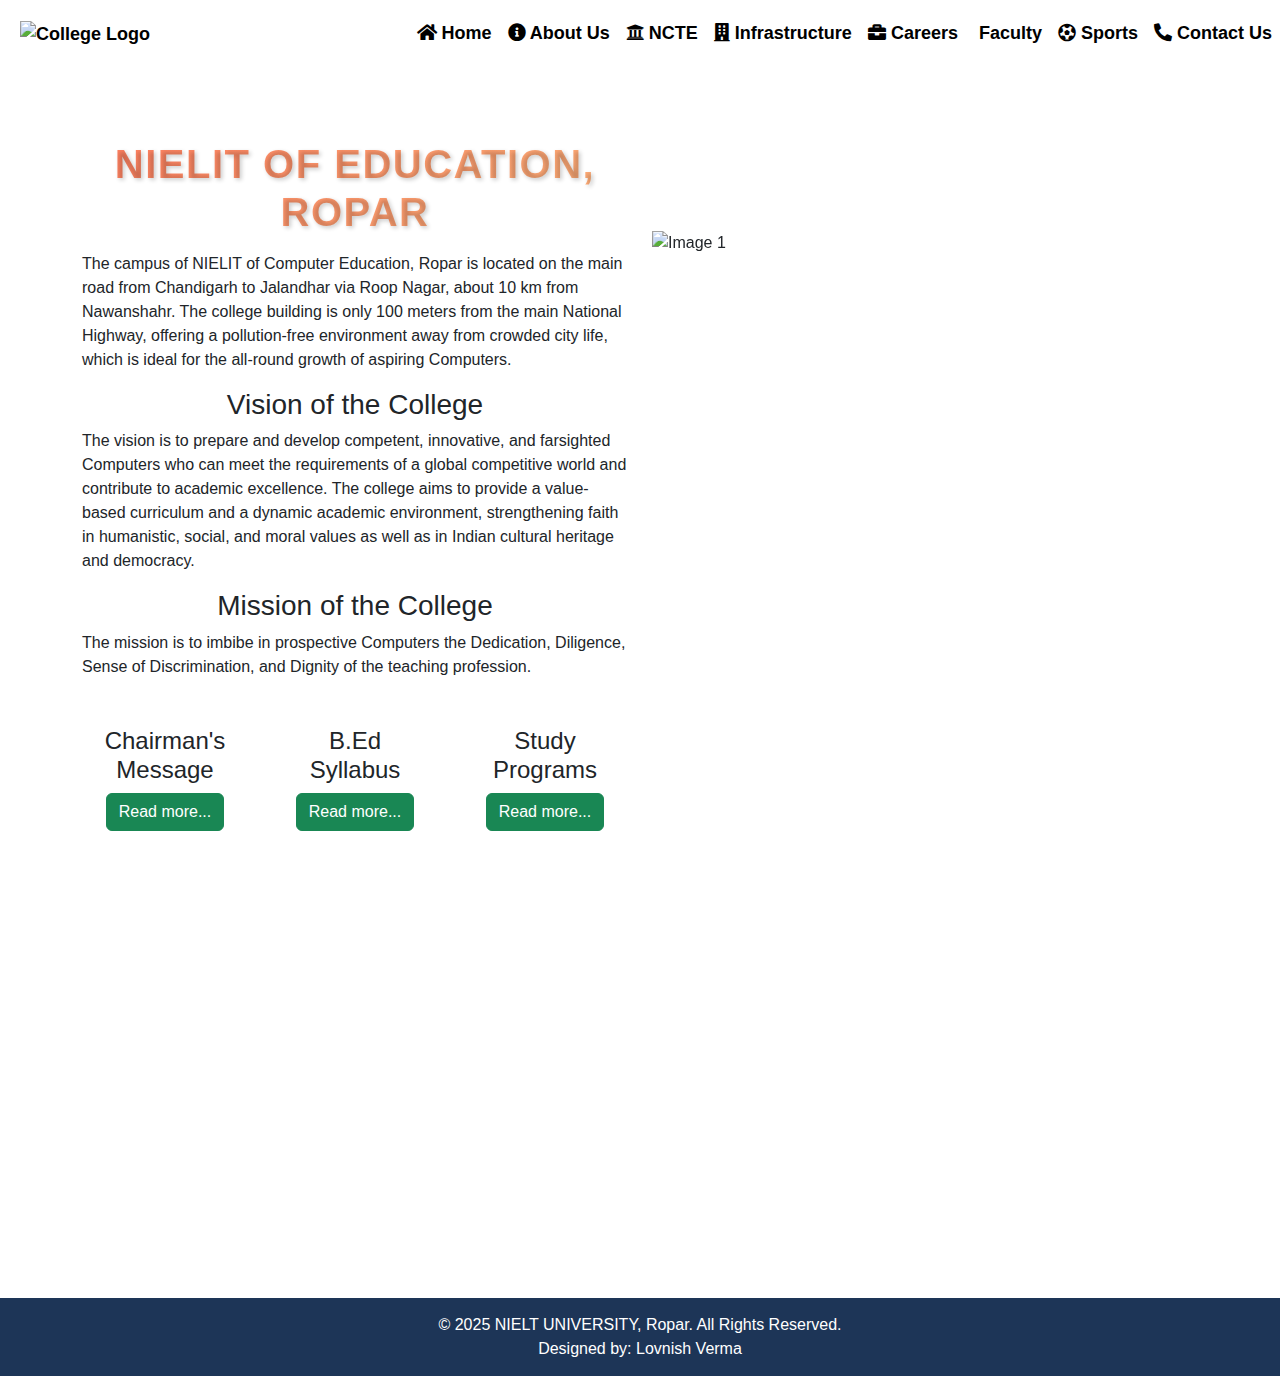
==== aboutus.html @ ddbe835e "⛹😻 Checkpoint ./index.html:57629255/2659 ./aboutus.html:57629255/2409 ./career.html:57629255/1457 ./" ====
<!DOCTYPE html>
<html lang="en">
  <head>
    <meta charset="UTF-8" />
    <meta name="viewport" content="width=device-width, initial-scale=1.0" />
    <meta
      name="description"
      content="NIELIT of Education, Ropar is a premier institution for Computer education in Punjab."
    />
    <meta
      name="keywords"
      content="NIELIT, Education, Teacher Training, B.Ed, Ropar, Punjab"
    />
    <title>About - NIELIT of Education, Ropar</title>
    <link
      rel="icon"
      href="https://cdn.glitch.global/74fd2e5a-d17a-4300-95da-c5ff21bfefa5/android-chrome-512x512.png?v=1738589755646"
    />
    <!-- Latest compiled and minified CSS -->
    <link href="https://cdn.jsdelivr.net/npm/bootstrap@5.3.3/dist/css/bootstrap.min.css" rel="stylesheet">
    <link
      rel="stylesheet"
      href="https://cdnjs.cloudflare.com/ajax/libs/font-awesome/5.15.3/css/all.min.css"
    />
  
    
    <link rel="stylesheet" href="css/style.css" />
  </head>
  <body>
    <!-- Navigation Bar -->
    <nav class="navbar navbar-expand-lg navbar-dark">
      <a class="navbar-brand" href="index.html">
        <img
          src="https://cdn.glitch.global/74fd2e5a-d17a-4300-95da-c5ff21bfefa5/sai_college_logo.png?v=1738592490863"
          class="logo"
          alt="College Logo"
        />
      </a>
    <button
    class="navbar-toggler"
    type="button"
    data-toggle="collapse"
    data-target="#navbarNav"
>
    <i class="fas fa-bars"></i>  <!-- Using Font Awesome Hamburger Icon -->
</button>
      <div class="collapse navbar-collapse" id="navbarNav">
        <ul class="navbar-nav ms-auto">
          <li class="nav-item">
            <a class="nav-link" href="index.html"
              ><i class="fas fa-home"></i> Home</a
            >
          </li>
          <li class="nav-item">
            <a class="nav-link" href="aboutus.html"
              ><i class="fas fa-info-circle"></i> About Us</a
            >
          </li>
          <li class="nav-item">
            <a class="nav-link" href="ncte.html"
              ><i class="fas fa-university"></i> NCTE</a
            >
          </li>
          <li class="nav-item">
            <a class="nav-link" href="infrastructure.html"
              ><i class="fas fa-building"></i> Infrastructure</a
            >
          </li>
          <li class="nav-item">
            <a class="nav-link" href="career.html"
              ><i class="fas fa-briefcase"></i> Careers</a
            >
          </li>
          <li class="nav-item">
            <a class="nav-link" href="faculties.html"
              ><i class="fas fa-chalkboard-Computer"></i> Faculty</a
            >
          </li>
          <li class="nav-item">
            <a class="nav-link" href="sports.html"
              ><i class="fas fa-futbol"></i> Sports</a
            >
          </li>
          <li class="nav-item">
            <a class="nav-link" href="contact.html"
              ><i class="fas fa-phone-alt"></i> Contact Us</a
            >
          </li>
        </ul>
      </div>
    </nav>

    <!-- About Section -->
    <section class="container py-5">
      <div class="row align-items-center">
        <!-- Text Section (Left Side) -->
        <div class="col-md-6 mb-4 mb-md-0">
          <br>
          <h1 class="text-center mb-3">NIELIT of Education, Ropar</h1>
          <p class="text-justify">
            The campus of NIELIT of Computer Education, Ropar is located on
            the main road from Chandigarh to Jalandhar via Roop Nagar, about 10 km
            from Nawanshahr. The college building is only 100 meters from the main
            National Highway, offering a pollution-free environment away from
            crowded city life, which is ideal for the all-round growth of aspiring
            Computers.
          </p>
          <h3 class="text-center">Vision of the College</h3>
          <p class="text-justify">
            The vision is to prepare and develop competent, innovative, and
            farsighted Computers who can meet the requirements of a global
            competitive world and contribute to academic excellence. The college
            aims to provide a value-based curriculum and a dynamic academic
            environment, strengthening faith in humanistic, social, and moral values
            as well as in Indian cultural heritage and democracy.
          </p>
          <h3 class="text-center">Mission of the College</h3>
          <p class="text-justify">
            The mission is to imbibe in prospective Computers the Dedication,
            Diligence, Sense of Discrimination, and Dignity of the teaching
            profession.
          </p>

          <!-- Chairman Message, Syllabus and Study Program -->
          <div class="row text-center mt-5">
            <div class="col-md-4">
              <h4>Chairman's Message</h4>
              <p>
                <a href="chairmanmsg.html" class="btn btn-success">Read more...</a>
              </p>
            </div>
            <div class="col-md-4">
              <h4>B.Ed <br>Syllabus</h4>
              <p>
                <a href="syllabus.html" class="btn btn-success">Read more...</a>
              </p>
            </div>
            <div class="col-md-4">
              <h4>Study Programs</h4>
              <p>
                <a href="study_prog.html" class="btn btn-success">Read more...</a>
              </p>
            </div>
          </div>
        </div>

        <!-- Carousel Section (Right Side) -->
        <div class="col-md-6">
          <div id="demo" class="carousel slide" data-bs-ride="carousel">
            <!-- Indicators/dots -->
            <div class="carousel-indicators">
              <button type="button" data-bs-target="#demo" data-bs-slide-to="0" class="active"></button>
              <button type="button" data-bs-target="#demo" data-bs-slide-to="1"></button>
              <button type="button" data-bs-target="#demo" data-bs-slide-to="2"></button>
            </div>

            <!-- The slideshow/carousel -->
            <div class="carousel-inner">
              <div class="carousel-item active">
                <img src="https://cdn.glitch.global/74fd2e5a-d17a-4300-95da-c5ff21bfefa5/unnamed%20(1).png?v=1738597699749" alt="Image 1" class="d-block w-100">
              </div>
              <div class="carousel-item">
                <img src="https://cdn.glitch.global/74fd2e5a-d17a-4300-95da-c5ff21bfefa5/unnamed.png?v=1738597692851" alt="Image 2" class="d-block w-100">
              </div>
              <div class="carousel-item">
                <img src="https://cdn.glitch.global/74fd2e5a-d17a-4300-95da-c5ff21bfefa5/sai-college-of-education-nawanshahr-ho-nawanshahr-colleges-4vsOSF8bL3.webp?v=1738597685995" alt="Image 3" class="d-block w-100">
              </div>
            </div>

            <!-- Left and right controls/icons -->
            <button class="carousel-control-prev" type="button" data-bs-target="#demo" data-bs-slide="prev">
              <span class="carousel-control-prev-icon"></span>
            </button>
            <button class="carousel-control-next" type="button" data-bs-target="#demo" data-bs-slide="next">
              <span class="carousel-control-next-icon"></span>
            </button>
          </div>
        </div>
      </div>
    </section>

  <!-- Google Map Embed -->
    <div class="container py-5">
      <iframe
        src="https://www.google.com/maps/embed?pb=!1m18!1m12!1m3!1d3421.201134536047!2d76.4872432!3d30.964868799999998!2m3!1f0!2f0!3f0!3m2!1i1024!2i768!4f13.1!3m3!1m2!1s0x390554e38f06ea2f%3A0x75c175701d758d5d!2sNIELIT%20Ropar%20Campus!5e0!3m2!1sen!2sin!4v1738872399634!5m2!1sen!2sin"
        width="100%"
        height="300"
        style="border: 0"
        allowfullscreen=""
        loading="lazy"
      ></iframe>
    </div>

    <!-- Footer -->
    <footer class="footer">
      <p>&copy; 2025 NIELT UNIVERSITY, Ropar. All Rights Reserved.</p>
      <p>Designed by: Lovnish Verma</p>
    </footer>
    <button id="scrollTopBtn" title="Go to top">&#x1F446;</button>
    <!-- Scripts -->
    <script src="https://cdn.jsdelivr.net/npm/jquery@3.6.0/dist/jquery.min.js"></script>
    <script src="https://cdn.jsdelivr.net/npm/bootstrap@4.6.2/dist/js/bootstrap.bundle.min.js"></script>

    <!-- External JS link -->
    <script src="js/script.js"></script>
  </body>
</html>
---- css/style.css ----
/* Smooth scrolling behavior for the entire page */
html {
  scroll-behavior: smooth;
}

/* Global body styling */
body {
  font-family: "Roboto", sans-serif;
}

/* Stylish Heading */
h1 {
  font-family: "Poppins", sans-serif;  /* Modern and professional font */
  font-weight: 700;  /* Bold for emphasis */
  font-size: 2.5rem;  /* Adjust size */
  text-transform: uppercase;  /* Makes it look structured */
  text-align: center;
  margin-bottom: 1.5rem;
  background: linear-gradient(135deg, #ff7e5f, #feb47b); /* Gradient effect */
  -webkit-background-clip: text; /* Clip background to text */
  -webkit-text-fill-color: transparent; /* Make text gradient visible */
  letter-spacing: 1.5px; /* Spacing for elegance */
  text-shadow: 2px 2px 4px rgba(0, 0, 0, 0.2); /* Subtle depth */
}

/* Responsive Scaling */
@media (max-width: 768px) {
  h1 {
    font-size: 2rem;
  }
}


/* Logo image size */
.logo {
  width: 1200px;
  height: auto;
}

/* Navbar Styling */
.navbar {
  background-color: WHITE;
}

.navbar a {
  color: black !important;
  font-size: 18px;
  font-weight: bold;
  padding: 12px 20px;
}

.navbar a:hover {
  background-color: #457b9d;
  color: black;
  border-radius: 5px;
}
.navbar-toggler .fas {
  color: black;
}


.navbar-brand img {
  width: 50px;
}

.navbar-toggler-icon {
  background-color: black;
}


/* Carousel styling */
.carousel-item img {
  width: 100%;
  height: 500px;
  object-fit: cover;
}

/* Content section styling */
.content-section {
  padding: 50px 15px;
  text-align: center;
}

/* Professional Card Styling */
.card {
  border: none;
  box-shadow: 0 5px 15px rgba(0, 0, 0, 0.2);
  transition: transform 0.3s ease-in-out, box-shadow 0.3s ease-in-out;
  font-family: "Poppins", sans-serif;
  font-weight: 600;
  margin-bottom: 15px;
  color: black;
  border-radius: 12px;
  background: linear-gradient(135deg, #2b5876, #4e4376);
}

/* Card Hover Effect */
.card:hover {
  transform: translateY(-5px);
  box-shadow: 0 8px 20px rgba(0, 0, 0, 0.3);
}

/* Card Header Styling */
.card-header {
  background: rgba(255, 255, 255, 0.1);
  border-bottom: none;
  text-transform: uppercase;
  font-size: 16px;
  font-weight: 700;
}

/* Card Body Styling */
.card-body {
  padding: 20px;
  font-size: 14px;
  line-height: 1.6;
}

/* Icon Styling */
.card i {
  font-size: 40px;
  color: rgba(255, 255, 255, 0.9);
  margin-bottom: 10px;
}

/* Responsive */
@media (max-width: 768px) {
  .card {
    margin-bottom: 20px;
  }
}

/* Footer section styling */
.footer {
  background-color: #1d3557;
  color: #fff;
  padding: 15px;
  text-align: center;
}

.footer p {
  margin: 0;
}

/* Scroll to Top Button styling */
#scrollTopBtn {
  position: fixed;
  bottom: 20px;
  right: 20px;
  background-color: #222;
  color: black;
  border: none;
  padding: 10px 15px;
  border-radius: 5px;
  font-size: 16px;
  cursor: pointer;
  display: none;
}

#scrollTopBtn:hover {
  background-color: orange;
}
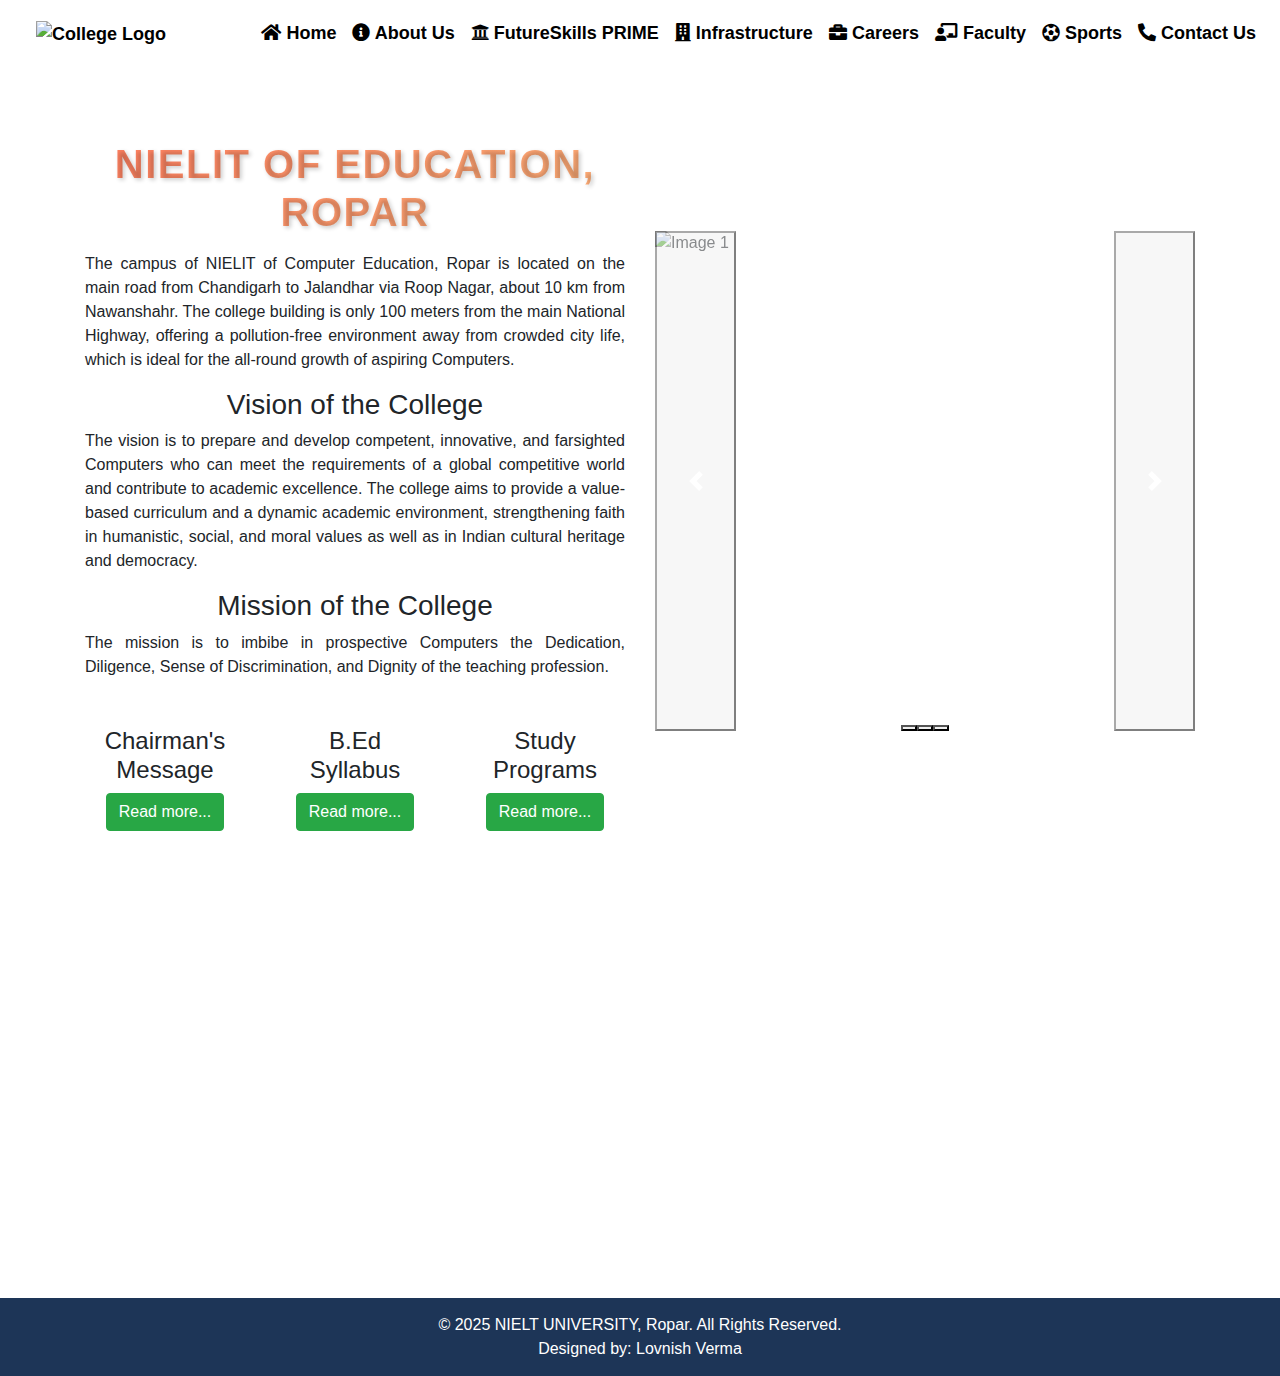
==== commit b50cb177: "💨🌁 Checkpoint ./template.html:57629255/103 ./aboutus.html:57629255/6167 ./career.html:57629255/6243 " ====
--- a/aboutus.html
+++ b/aboutus.html
@@ -5,25 +5,28 @@
     <meta name="viewport" content="width=device-width, initial-scale=1.0" />
     <meta
       name="description"
-      content="NIELIT of Education, Ropar is a premier institution for Computer education in Punjab."
+      content="NIELT UNIVERSITY, Ropar is a premier institution for Computer education in Punjab."
     />
     <meta
       name="keywords"
-      content="NIELIT, Education, Teacher Training, B.Ed, Ropar, Punjab"
-    />
-    <title>About - NIELIT of Education, Ropar</title>
+      content="Sai College, Education, Teacher Training, B.Ed, Ropar, Punjab"
+    />
+
+    <title>NIELT UNIVERSITY, Ropar</title>
     <link
       rel="icon"
-      href="https://cdn.glitch.global/74fd2e5a-d17a-4300-95da-c5ff21bfefa5/android-chrome-512x512.png?v=1738589755646"
-    />
-    <!-- Latest compiled and minified CSS -->
-    <link href="https://cdn.jsdelivr.net/npm/bootstrap@5.3.3/dist/css/bootstrap.min.css" rel="stylesheet">
+      type="image/x-icon"
+      href="https://cdn.glitch.global/74fd2e5a-d17a-4300-95da-c5ff21bfefa5/images%20(1).png?v=1738870330963"
+    />
+    <link
+      rel="stylesheet"
+      href="https://cdn.jsdelivr.net/npm/bootstrap@4.6.2/dist/css/bootstrap.min.css"
+    />
     <link
       rel="stylesheet"
       href="https://cdnjs.cloudflare.com/ajax/libs/font-awesome/5.15.3/css/all.min.css"
     />
-  
-    
+    <!-- External CSS link -->
     <link rel="stylesheet" href="css/style.css" />
   </head>
   <body>
@@ -31,21 +34,23 @@
     <nav class="navbar navbar-expand-lg navbar-dark">
       <a class="navbar-brand" href="index.html">
         <img
-          src="https://cdn.glitch.global/74fd2e5a-d17a-4300-95da-c5ff21bfefa5/sai_college_logo.png?v=1738592490863"
+          src="https://cdn.glitch.global/74fd2e5a-d17a-4300-95da-c5ff21bfefa5/gtnielit%20logo.png?v=1738870304490"
           class="logo"
+          style="width: 200px"
           alt="College Logo"
         />
       </a>
-    <button
-    class="navbar-toggler"
-    type="button"
-    data-toggle="collapse"
-    data-target="#navbarNav"
->
-    <i class="fas fa-bars"></i>  <!-- Using Font Awesome Hamburger Icon -->
-</button>
+      <button
+        class="navbar-toggler"
+        type="button"
+        data-toggle="collapse"
+        data-target="#navbarNav"
+      >
+        <i class="fas fa-bars"></i>
+        <!-- Using Font Awesome Hamburger Icon -->
+      </button>
       <div class="collapse navbar-collapse" id="navbarNav">
-        <ul class="navbar-nav ms-auto">
+        <ul class="navbar-nav ml-auto">
           <li class="nav-item">
             <a class="nav-link" href="index.html"
               ><i class="fas fa-home"></i> Home</a
@@ -58,7 +63,7 @@
           </li>
           <li class="nav-item">
             <a class="nav-link" href="ncte.html"
-              ><i class="fas fa-university"></i> NCTE</a
+              ><i class="fas fa-university"></i> FutureSkills PRIME</a
             >
           </li>
           <li class="nav-item">
@@ -73,7 +78,7 @@
           </li>
           <li class="nav-item">
             <a class="nav-link" href="faculties.html"
-              ><i class="fas fa-chalkboard-Computer"></i> Faculty</a
+              ><i class="fas fa-chalkboard-teacher"></i> Faculty</a
             >
           </li>
           <li class="nav-item">
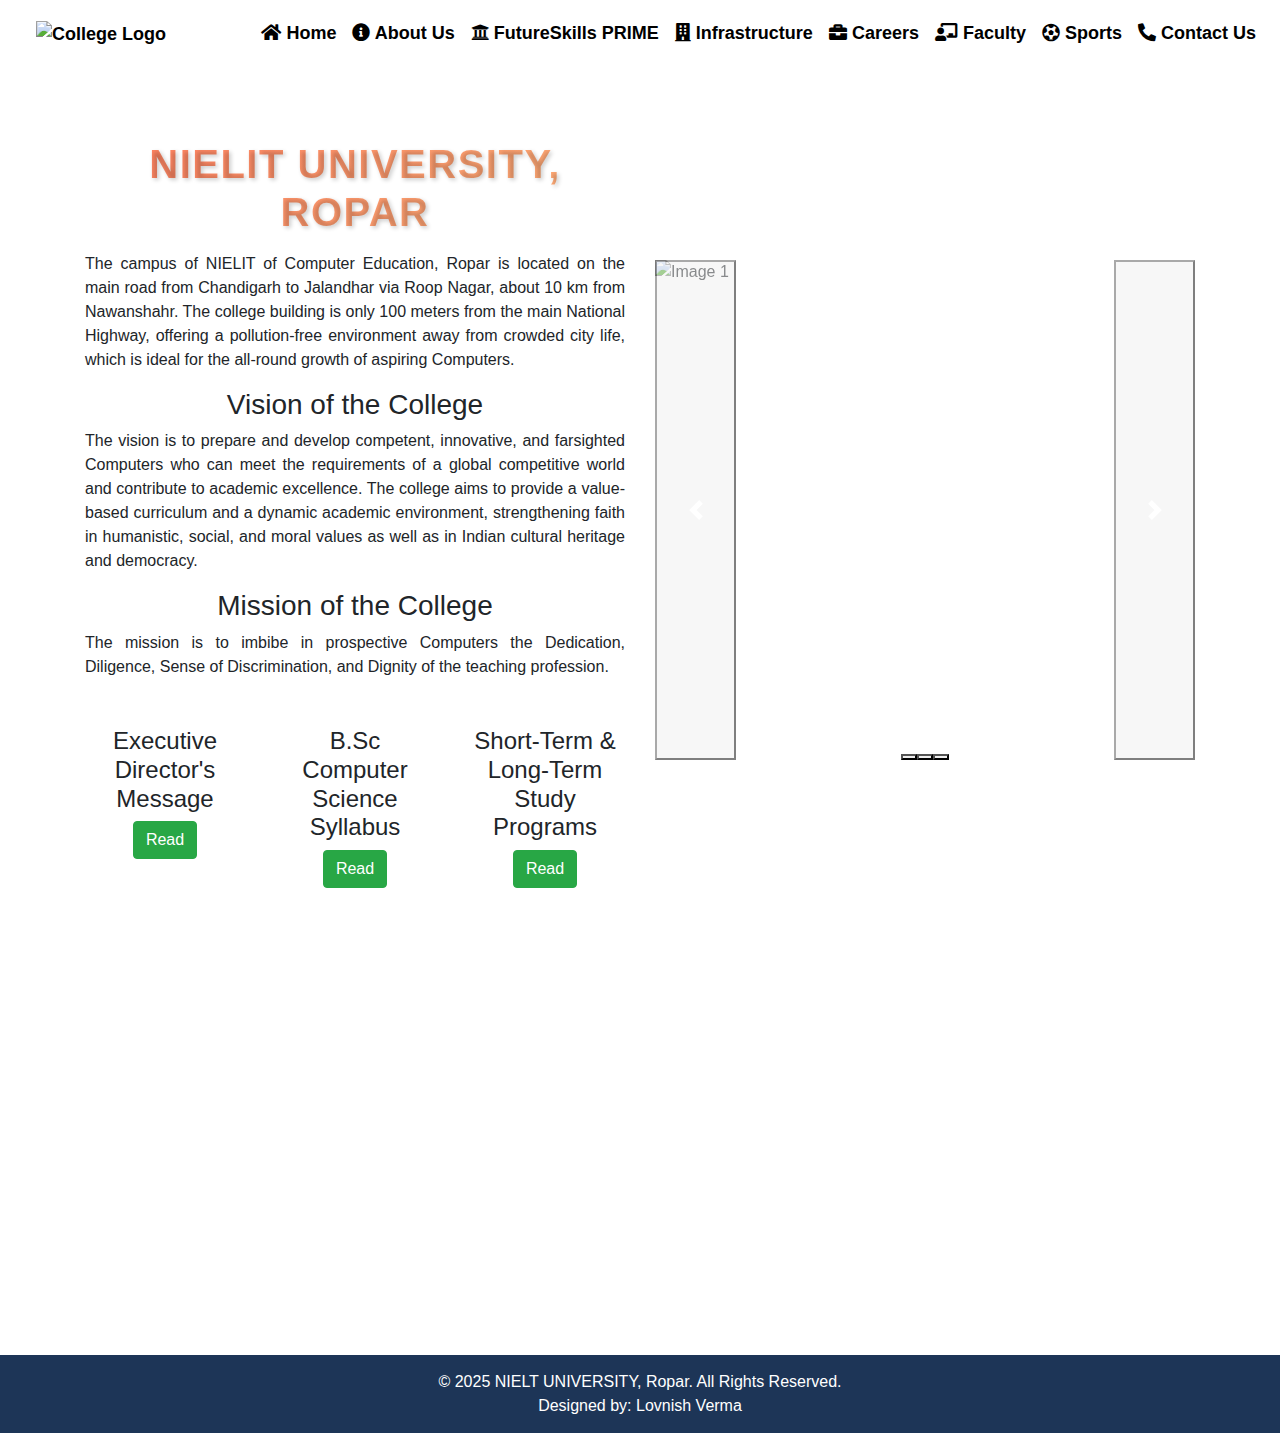
==== commit e3df5125: "👫🚍 Checkpoint ./study_prog.html:57629255/105 ./syllabus.html:57629255/45 ./template.html:57629255/22" ====
--- a/aboutus.html
+++ b/aboutus.html
@@ -101,7 +101,7 @@
         <!-- Text Section (Left Side) -->
         <div class="col-md-6 mb-4 mb-md-0">
           <br>
-          <h1 class="text-center mb-3">NIELIT of Education, Ropar</h1>
+          <h1 class="text-center mb-3">NIELIT University, Ropar</h1>
           <p class="text-justify">
             The campus of NIELIT of Computer Education, Ropar is located on
             the main road from Chandigarh to Jalandhar via Roop Nagar, about 10 km
@@ -126,24 +126,24 @@
             profession.
           </p>
 
-          <!-- Chairman Message, Syllabus and Study Program -->
+          <!-- >Executive Director Message, Syllabus and Study Program -->
           <div class="row text-center mt-5">
             <div class="col-md-4">
-              <h4>Chairman's Message</h4>
+              <h4>Executive Director's Message</h4>
               <p>
-                <a href="chairmanmsg.html" class="btn btn-success">Read more...</a>
+                <a href="chairmanmsg.html" class="btn btn-success">Read</a>
               </p>
             </div>
             <div class="col-md-4">
-              <h4>B.Ed <br>Syllabus</h4>
+              <h4>B.Sc Computer Science <br>Syllabus</h4>
               <p>
-                <a href="syllabus.html" class="btn btn-success">Read more...</a>
+                <a href="syllabus.html" class="btn btn-success">Read</a>
               </p>
             </div>
             <div class="col-md-4">
-              <h4>Study Programs</h4>
+              <h4>Short-Term & Long-Term Study Programs</h4>
               <p>
-                <a href="study_prog.html" class="btn btn-success">Read more...</a>
+                <a href="study_prog.html" class="btn btn-success">Read</a>
               </p>
             </div>
           </div>
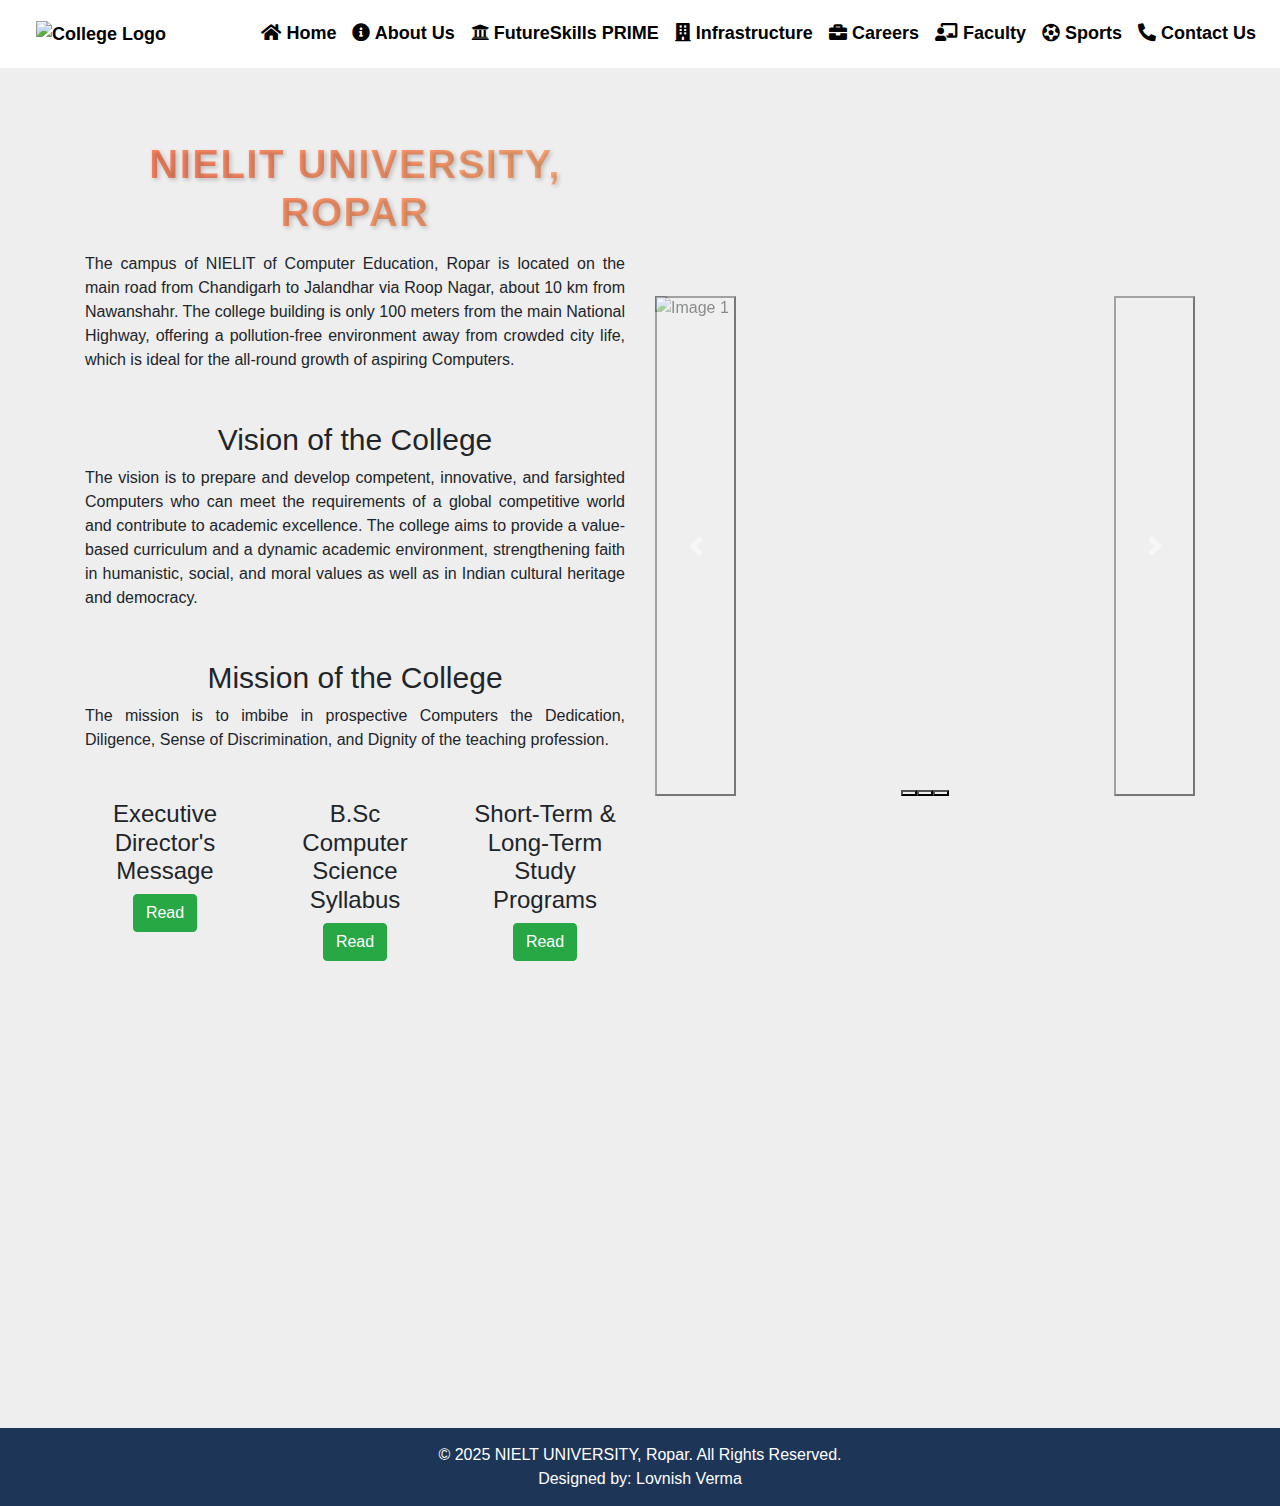
==== commit d4144618: "🚵💒 Checkpoint ./index.html:57629255/776 ./css/style.css:57629255/8819 ./js/script.js:57629255/1112 ." ====
--- a/aboutus.html
+++ b/aboutus.html
@@ -100,15 +100,15 @@
       <div class="row align-items-center">
         <!-- Text Section (Left Side) -->
         <div class="col-md-6 mb-4 mb-md-0">
-          <br>
+          <br />
           <h1 class="text-center mb-3">NIELIT University, Ropar</h1>
           <p class="text-justify">
-            The campus of NIELIT of Computer Education, Ropar is located on
-            the main road from Chandigarh to Jalandhar via Roop Nagar, about 10 km
-            from Nawanshahr. The college building is only 100 meters from the main
-            National Highway, offering a pollution-free environment away from
-            crowded city life, which is ideal for the all-round growth of aspiring
-            Computers.
+            The campus of NIELIT of Computer Education, Ropar is located on the
+            main road from Chandigarh to Jalandhar via Roop Nagar, about 10 km
+            from Nawanshahr. The college building is only 100 meters from the
+            main National Highway, offering a pollution-free environment away
+            from crowded city life, which is ideal for the all-round growth of
+            aspiring Computers.
           </p>
           <h3 class="text-center">Vision of the College</h3>
           <p class="text-justify">
@@ -116,8 +116,8 @@
             farsighted Computers who can meet the requirements of a global
             competitive world and contribute to academic excellence. The college
             aims to provide a value-based curriculum and a dynamic academic
-            environment, strengthening faith in humanistic, social, and moral values
-            as well as in Indian cultural heritage and democracy.
+            environment, strengthening faith in humanistic, social, and moral
+            values as well as in Indian cultural heritage and democracy.
           </p>
           <h3 class="text-center">Mission of the College</h3>
           <p class="text-justify">
@@ -135,7 +135,7 @@
               </p>
             </div>
             <div class="col-md-4">
-              <h4>B.Sc Computer Science <br>Syllabus</h4>
+              <h4>B.Sc Computer Science <br />Syllabus</h4>
               <p>
                 <a href="syllabus.html" class="btn btn-success">Read</a>
               </p>
@@ -151,32 +151,73 @@
 
         <!-- Carousel Section (Right Side) -->
         <div class="col-md-6">
-          <div id="demo" class="carousel slide" data-bs-ride="carousel">
+          <div id="demo" class="carousel slide" data-ride="carousel">
+            <!-- Changed 'data-bs-ride' to 'data-ride' -->
             <!-- Indicators/dots -->
             <div class="carousel-indicators">
-              <button type="button" data-bs-target="#demo" data-bs-slide-to="0" class="active"></button>
-              <button type="button" data-bs-target="#demo" data-bs-slide-to="1"></button>
-              <button type="button" data-bs-target="#demo" data-bs-slide-to="2"></button>
+              <button
+                type="button"
+                data-target="#demo"
+                data-slide-to="0"
+                class="active"
+              ></button>
+              <!-- Changed 'data-bs-target' to 'data-target' -->
+              <button
+                type="button"
+                data-target="#demo"
+                data-slide-to="1"
+              ></button>
+              <!-- Changed 'data-bs-target' to 'data-target' -->
+              <button
+                type="button"
+                data-target="#demo"
+                data-slide-to="2"
+              ></button>
+              <!-- Changed 'data-bs-target' to 'data-target' -->
             </div>
 
             <!-- The slideshow/carousel -->
             <div class="carousel-inner">
               <div class="carousel-item active">
-                <img src="https://cdn.glitch.global/74fd2e5a-d17a-4300-95da-c5ff21bfefa5/unnamed%20(1).png?v=1738597699749" alt="Image 1" class="d-block w-100">
+                <img
+                  src="https://cdn.glitch.global/74fd2e5a-d17a-4300-95da-c5ff21bfefa5/about1.jpeg?v=1738874924980"
+                  alt="Image 1"
+                  class="d-block w-100"
+                />
               </div>
               <div class="carousel-item">
-                <img src="https://cdn.glitch.global/74fd2e5a-d17a-4300-95da-c5ff21bfefa5/unnamed.png?v=1738597692851" alt="Image 2" class="d-block w-100">
+                <img
+                  src="https://cdn.glitch.global/74fd2e5a-d17a-4300-95da-c5ff21bfefa5/about2.jpeg?v=1738874928628"
+                  alt="Image 2"
+                  class="d-block w-100"
+                />
               </div>
               <div class="carousel-item">
-                <img src="https://cdn.glitch.global/74fd2e5a-d17a-4300-95da-c5ff21bfefa5/sai-college-of-education-nawanshahr-ho-nawanshahr-colleges-4vsOSF8bL3.webp?v=1738597685995" alt="Image 3" class="d-block w-100">
+                <img
+                  src="https://cdn.glitch.global/74fd2e5a-d17a-4300-95da-c5ff21bfefa5/about3.jpeg?v=1738874936571"
+                  alt="Image 3"
+                  class="d-block w-100"
+                />
               </div>
             </div>
 
             <!-- Left and right controls/icons -->
-            <button class="carousel-control-prev" type="button" data-bs-target="#demo" data-bs-slide="prev">
+            <button
+              class="carousel-control-prev"
+              type="button"
+              data-target="#demo"
+              data-slide="prev"
+            >
+              <!-- Changed 'data-bs-target' to 'data-target' -->
               <span class="carousel-control-prev-icon"></span>
             </button>
-            <button class="carousel-control-next" type="button" data-bs-target="#demo" data-bs-slide="next">
+            <button
+              class="carousel-control-next"
+              type="button"
+              data-target="#demo"
+              data-slide="next"
+            >
+              <!-- Changed 'data-bs-target' to 'data-target' -->
               <span class="carousel-control-next-icon"></span>
             </button>
           </div>
@@ -184,7 +225,7 @@
       </div>
     </section>
 
-  <!-- Google Map Embed -->
+    <!-- Google Map Embed -->
     <div class="container py-5">
       <iframe
         src="https://www.google.com/maps/embed?pb=!1m18!1m12!1m3!1d3421.201134536047!2d76.4872432!3d30.964868799999998!2m3!1f0!2f0!3f0!3m2!1i1024!2i768!4f13.1!3m3!1m2!1s0x390554e38f06ea2f%3A0x75c175701d758d5d!2sNIELIT%20Ropar%20Campus!5e0!3m2!1sen!2sin!4v1738872399634!5m2!1sen!2sin"
@@ -201,7 +242,8 @@
       <p>&copy; 2025 NIELT UNIVERSITY, Ropar. All Rights Reserved.</p>
       <p>Designed by: Lovnish Verma</p>
     </footer>
-    <button id="scrollTopBtn" title="Go to top">&#x1F446;</button>
+   <!-- Return to Top -->
+<a href="javascript:" id="return-to-top"><i class="fa fa-arrow-up" aria-hidden="true"></i></a>
     <!-- Scripts -->
     <script src="https://cdn.jsdelivr.net/npm/jquery@3.6.0/dist/jquery.min.js"></script>
     <script src="https://cdn.jsdelivr.net/npm/bootstrap@4.6.2/dist/js/bootstrap.bundle.min.js"></script>
--- a/css/style.css
+++ b/css/style.css
@@ -10,10 +10,10 @@
 
 /* Stylish Heading */
 h1 {
-  font-family: "Poppins", sans-serif;  /* Modern and professional font */
-  font-weight: 700;  /* Bold for emphasis */
-  font-size: 2.5rem;  /* Adjust size */
-  text-transform: uppercase;  /* Makes it look structured */
+  font-family: "Poppins", sans-serif; /* Modern and professional font */
+  font-weight: 700; /* Bold for emphasis */
+  font-size: 2.5rem; /* Adjust size */
+  text-transform: uppercase; /* Makes it look structured */
   text-align: center;
   margin-bottom: 1.5rem;
   background: linear-gradient(135deg, #ff7e5f, #feb47b); /* Gradient effect */
@@ -29,7 +29,6 @@
     font-size: 2rem;
   }
 }
-
 
 /* Logo image size */
 .logo {
@@ -58,7 +57,6 @@
   color: black;
 }
 
-
 .navbar-brand img {
   width: 50px;
 }
@@ -66,7 +64,6 @@
 .navbar-toggler-icon {
   background-color: black;
 }
-
 
 /* Carousel styling */
 .carousel-item img {
@@ -142,21 +139,58 @@
   margin: 0;
 }
 
-/* Scroll to Top Button styling */
-#scrollTopBtn {
+#return-to-top {
   position: fixed;
   bottom: 20px;
   right: 20px;
-  background-color: #222;
-  color: black;
-  border: none;
-  padding: 10px 15px;
-  border-radius: 5px;
-  font-size: 16px;
-  cursor: pointer;
+  background: rgb(0, 0, 0);
+  background: rgba(0, 0, 0, 0.7);
+  width: 50px;
+  height: 50px;
+  display: block;
+  text-decoration: none;
+  -webkit-border-radius: 35px;
+  -moz-border-radius: 35px;
+  border-radius: 35px;
   display: none;
+  -webkit-transition: all 0.3s linear;
+  -moz-transition: all 0.3s ease;
+  -ms-transition: all 0.3s ease;
+  -o-transition: all 0.3s ease;
+  transition: all 0.3s ease;
+}
+#return-to-top i {
+  color: #fff;
+  margin: 0;
+  position: relative;
+  left: 16px;
+  top: 13px;
+  font-size: 19px;
+  -webkit-transition: all 0.3s ease;
+  -moz-transition: all 0.3s ease;
+  -ms-transition: all 0.3s ease;
+  -o-transition: all 0.3s ease;
+  transition: all 0.3s ease;
+}
+#return-to-top:hover {
+  background: rgba(0, 0, 0, 0.9);
+}
+#return-to-top:hover i {
+  color: #fff;
+  top: 5px;
 }
 
-#scrollTopBtn:hover {
-  background-color: orange;
+/* Extra Things */
+body {
+  background: #eee;
+  font-family: "Open Sans", sans-serif;
 }
+h3 {
+  font-size: 30px;
+  font-weight: 400;
+  text-align: center;
+  margin-top: 50px;
+}
+h3 i {
+  color: #444;
+}
